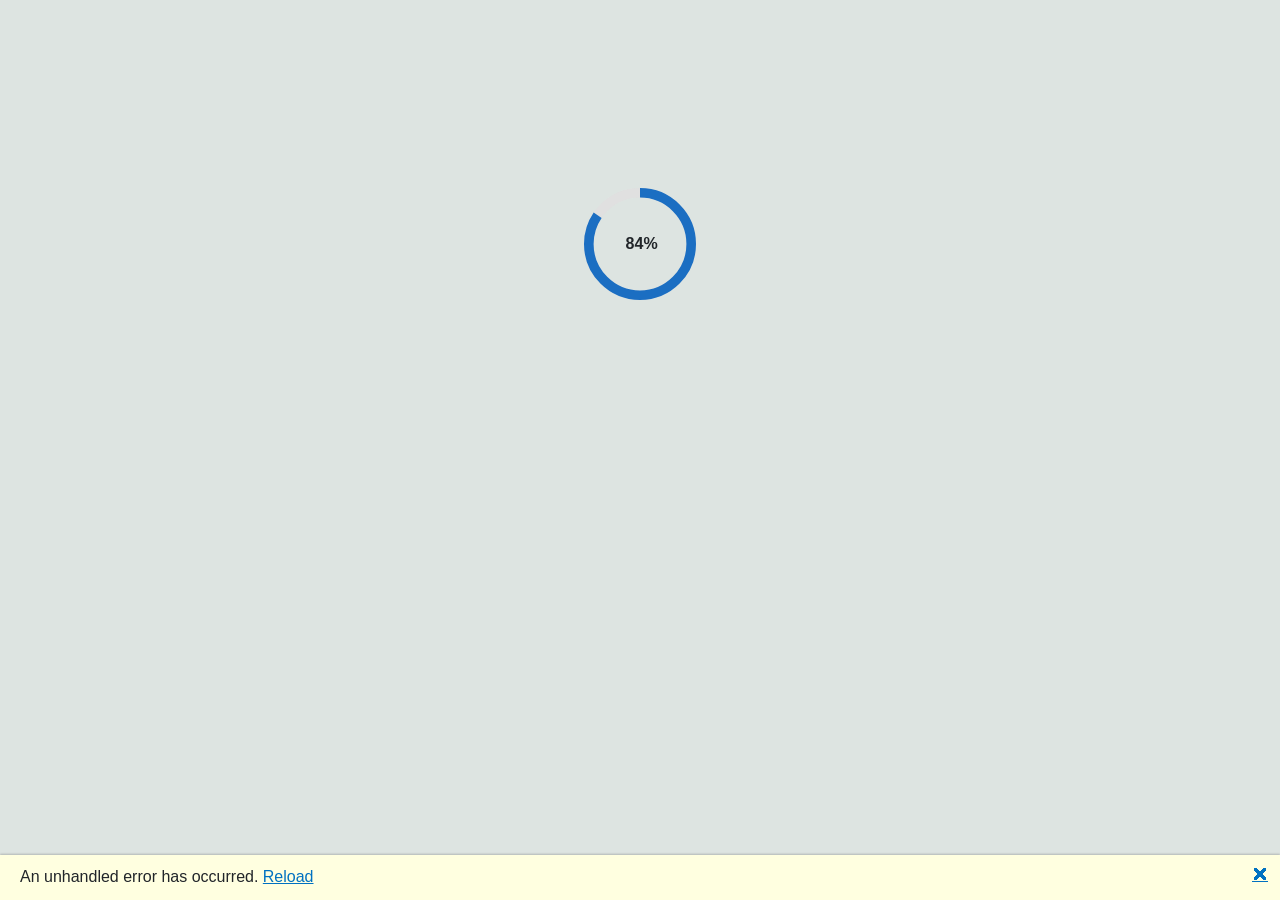
==== index.html @ 14f99818 "Deploy first" ====
<!DOCTYPE html>
<html lang="en">

<head>
    <meta charset="utf-8" />
    <meta name="viewport" content="width=device-width, initial-scale=1.0" />
    <title>BlazorCalculator</title>
    <base href="/" />
    <link rel="stylesheet" href="css/bootstrap/bootstrap.min.css" />
    <link rel="stylesheet" href="css/app.css" />
    <link rel="icon" type="image/png" href="favicon.png" />
    <link href="BlazorCalculator.styles.css" rel="stylesheet" />
    <link href="manifest.webmanifest" rel="manifest" />
    <link rel="apple-touch-icon" sizes="512x512" href="icon-512.png" />
    <link rel="apple-touch-icon" sizes="192x192" href="icon-192.png" />
    <link href="https://fonts.googleapis.com/icon?family=Material+Icons" rel="stylesheet" />

</head>

<body class="body-color theme-samsung-light" id="app-body">
    <div id="app">
        <svg class="loading-progress">
            <circle r="40%" cx="50%" cy="50%" />
            <circle r="40%" cx="50%" cy="50%" />
        </svg>
        <div class="loading-progress-text"></div>
    </div>

    <div id="blazor-error-ui">
        An unhandled error has occurred.
        <a href="" class="reload">Reload</a>
        <a class="dismiss">🗙</a>
    </div>
    <script src="_framework/blazor.webassembly.js"></script>
    <script>navigator.serviceWorker.register('service-worker.js');</script>
    <script src="js/theme.js"></script>
</body>

</html>
---- css/app.css ----
.theme-samsung-light {
    /*배경*/
    --bg-hue: 154;
    --bg-sat: 11%;
    --bg-light: 88%;
    /*연산자배경*/
    --opbg-hue: 240;
    --opbg-sat: 60%;
    --opbg-light: 90%;
    /*연산자*/
    --op-hue: 240;
    --op-sat: 95%;
    --op-light: 35%;
    /*클리어배경*/
    --clearbg-hue: 360;
    --clearbg-sat: 90%;
    --clearbg-light: 90%;
    /*클리어*/
    --clear-hue: 360;
    --clear-sat: 90%;
    --clear-light: 40%;
    /*숫자버튼배경*/
    --numbg-hue: 240;
    --numbg-sat: 3%;
    --numbg-light: 90%;
    /*숫자버튼*/
    --num-hue: 240;
    --num-sat: 40%;
    --num-light: 15%;
    /*출력텍스트*/
    --displayText-hue: 240;
    --displayText-sat: 50%;
    --displayText-light: 15%;
    /*Border*/
    --border-hue: 240;
    --border-sat: 30%;
    --border-light: 60%;
    /*네비게이션링크*/
    --navMenuLink-hue: 210;
    --navMenuLink-sat: 100%;
    --navMenuLink-light: 40%;
    /*네비게이션메뉴*/
    --navMenu-hue: 227;
    --navMenu-sat: 70%;
    --navMenu-light: 30%;
    /*네비게이션메뉴활성*/
    --navMenuActive-hue: 360;
    --navMenuActive-sat: 90%;
    --navMenuActive-light: 40%;
    /*버튼shadow*/
    --buttonshadow: hsl(0, 0%, 30%);
    --buttonshadow-active: hsl(0, 0%, 10%);
    /*경고,주의메시지*/
    --warningMessage: hsl(0, 100%, 70%)
}

.theme-samsung-dark {
    /*배경*/
    --bg-hue: 0;
    --bg-sat: 0%;
    --bg-light: 4%;
    /*연산자배경*/
    --opbg-hue: 216;
    --opbg-sat: 85%;
    --opbg-light: 10%;
    /*연산자*/
    --op-hue: 216;
    --op-sat: 85%;
    --op-light: 80%;
    /*클리어배경*/
    --clearbg-hue: 0;
    --clearbg-sat: 65%;
    --clearbg-light: 10%;
    /*클리어*/
    --clear-hue: 0;
    --clear-sat: 65%;
    --clear-light: 60%;
    /*숫자버튼배경*/
    --numbg-hue: 0;
    --numbg-sat: 0%;
    --numbg-light: 10%;
    /*숫자버튼*/
    --num-hue: 0;
    --num-sat: 0%;
    --num-light: 100%;
    /*출력텍스트*/
    --displayText-hue: 210;
    --displayText-sat: 100%;
    --displayText-light: 90%;
    /*Border*/
    --border-hue: 0;
    --border-sat: 0%;
    --border-light: 10%;
    /*네비게이션링크*/
    --navMenuLink-hue: 210;
    --navMenuLink-sat: 100%;
    --navMenuLink-light: 60%;
    /*네비게이션메뉴*/
    --navMenu-hue: 220;
    --navMenu-sat: 100%;
    --navMenu-light: 58%;
    /*네비게이션메뉴활성*/
    --navMenuActive-hue: 0;
    --navMenuActive-sat: 65%;
    --navMenuActive-light: 60%;
    /*버튼shadow*/
    --buttonshadow: hsl(0, 0%, 60%);
    --buttonshadow-active: hsl(0, 0%, 90%);
    /*경고,주의메시지*/
    --warningMessage: hsl(0, 100%, 70%)
}

.theme-samsung-dark-bluetech {
    /*배경*/
    --bg-hue: 210;
    --bg-sat: 90%;
    --bg-light: 10%;
    /*연산자배경*/
    --opbg-hue: 210;
    --opbg-sat: 50%;
    --opbg-light: 80%;
    /*연산자*/
    --op-hue: 210;
    --op-sat: 100%;
    --op-light: 20%;
    /*클리어배경*/
    --clearbg-hue: 360;
    --clearbg-sat: 90%;
    --clearbg-light: 90%;
    /*클리어*/
    --clear-hue: 360;
    --clear-sat: 90%;
    --clear-light: 40%;
    /*숫자버튼배경*/
    --numbg-hue: 210;
    --numbg-sat: 10%;
    --numbg-light: 90%;
    /*숫자버튼*/
    --num-hue: 210;
    --num-sat: 100%;
    --num-light: 10%;
    /*출력텍스트*/
    --displayText-hue: 210;
    --displayText-sat: 100%;
    --displayText-light: 90%;
    /*Border*/
    --border-hue: 240;
    --border-sat: 10%;
    --border-light: 60%;
    /*네비게이션링크*/
    --navMenuLink-hue: 210;
    --navMenuLink-sat: 100%;
    --navMenuLink-light: 60%;
    /*네비게이션메뉴*/
    --navMenu-hue: 210;
    --navMenu-sat: 100%;
    --navMenu-light: 70%;
    /*네비게이션메뉴활성*/
    --navMenuActive-hue: 360;
    --navMenuActive-sat: 90%;
    --navMenuActive-light: 40%;
    /*버튼shadow*/
    --buttonshadow: hsl(51, 100%, 50%);
    --buttonshadow-active: hsl(51, 100%, 40%);
    /*경고,주의메시지*/
    --warningMessage: hsl(0, 100%, 70%)
}

.theme-skhynix-light {
    /*배경*/
    --bg-hue: 154;
    --bg-sat: 11%;
    --bg-light: 88%;
    /*연산자배경*/
    --opbg-hue: 351;
    --opbg-sat: 81%;
    --opbg-light: 50%;
    /*연산자*/
    --op-hue: 0;
    --op-sat: 0%;
    --op-light: 0%;
    /*클리어배경*/
    --clearbg-hue: 210;
    --clearbg-sat: 60%;
    --clearbg-light: 80%;
    /*클리어*/
    --clear-hue: 351;
    --clear-sat: 81%;
    --clear-light: 50%;
    /*숫자버튼배경*/
    --numbg-hue: 37;
    --numbg-sat: 84%;
    --numbg-light: 50%;
    /*숫자버튼*/
    --num-hue: 0;
    --num-sat: 0%;
    --num-light: 0%;
    /*출력텍스트*/
    --displayText-hue: 0;
    --displayText-sat: 0%;
    --displayText-light: 0%;
    /*Border*/
    --border-hue: 240;
    --border-sat: 10%;
    --border-light: 60%;
    /*네비게이션링크*/
    --navMenuLink-hue: 0;
    --navMenuLink-sat: 0%;
    --navMenuLink-light: 0%;
    /*네비게이션메뉴*/
    --navMenu-hue: 34;
    --navMenu-sat: 100%;
    --navMenu-light: 46%;
    /*네비게이션메뉴활성*/
    --navMenuActive-hue: 360;
    --navMenuActive-sat: 90%;
    --navMenuActive-light: 40%;
    /*버튼shadow*/
    --buttonshadow: hsl(0, 0%, 30%);
    --buttonshadow-active: hsl(0, 0%, 10%);
    /*경고,주의메시지*/
    --warningMessage: hsl(40, 100%, 40%)
}

.theme-skhynix-dark {
    /*배경*/
    --bg-hue: 0;
    --bg-sat: 0%;
    --bg-light: 0%;
    /*연산자배경*/
    --opbg-hue: 351;
    --opbg-sat: 81%;
    --opbg-light: 50%;
    /*연산자*/
    --op-hue: 0;
    --op-sat: 0%;
    --op-light: 0%;
    /*클리어배경*/
    --clearbg-hue: 154;
    --clearbg-sat: 11%;
    --clearbg-light: 88%;
    /*클리어*/
    --clear-hue: 351;
    --clear-sat: 81%;
    --clear-light: 50%;
    /*숫자버튼배경*/
    --numbg-hue: 37;
    --numbg-sat: 84%;
    --numbg-light: 50%;
    /*숫자버튼*/
    --num-hue: 0;
    --num-sat: 0%;
    --num-light: 0%;
    /*출력텍스트*/
    --displayText-hue: 34;
    --displayText-sat: 100%;
    --displayText-light: 50%;
    /*Border*/
    --border-hue: 0;
    --border-sat: 0%;
    --border-light: 0%;
    /*네비게이션링크*/
    --navMenuLink-hue: 154;
    --navMenuLink-sat: 11%;
    --navMenuLink-light: 88%;
    /*네비게이션메뉴*/
    --navMenu-hue: 34;
    --navMenu-sat: 100%;
    --navMenu-light: 46%;
    /*네비게이션메뉴활성*/
    --navMenuActive-hue: 360;
    --navMenuActive-sat: 90%;
    --navMenuActive-light: 40%;
    /*버튼shadow*/
    --buttonshadow: hsl(0, 0%, 60%);
    --buttonshadow-active: hsl(0, 0%, 90%);
    /*경고,주의메시지*/
    --warningMessage: hsl(0, 100%, 70%)
}
html {
    font-family: 'Helvetica Neue', Helvetica, Arial, sans-serif;
    font-size: 16px;
}

body {
    font-family: 'Helvetica Neue', Helvetica, Arial, sans-serif;
}

h1:focus {
    outline: none;
}

a, .btn-link {
    color: #0071c1;
}

.btn-primary {
    color: #fff;
    background-color: #1b6ec2;
    border-color: #1861ac;
}

.btn:focus, .btn:active:focus, .btn-link.nav-link:focus, .form-control:focus, .form-check-input:focus {
    box-shadow: 0 0 0 0.1rem white, 0 0 0 0.25rem #258cfb;
}

.content {
    padding-top: 0.2rem;
}

.valid.modified:not([type=checkbox]) {
    outline: 1px solid #26b050;
}

.invalid {
    outline: 1px solid red;
}

.validation-message {
    color: red;
}

#blazor-error-ui {
    background: lightyellow;
    bottom: 0;
    box-shadow: 0 -1px 2px rgba(0, 0, 0, 0.2);
    display: none;
    left: 0;
    padding: 0.6rem 1.25rem 0.7rem 1.25rem;
    position: fixed;
    width: 100%;
    z-index: 1000;
}

    #blazor-error-ui .dismiss {
        cursor: pointer;
        position: absolute;
        right: 0.75rem;
        top: 0.5rem;
    }

.blazor-error-boundary {
    background: url([data-uri]) no-repeat 1rem/1.8rem, #b32121;
    padding: 1rem 1rem 1rem 3.7rem;
    color: white;
}

    .blazor-error-boundary::after {
        content: "An error has occurred."
    }

.loading-progress {
    position: relative;
    display: block;
    width: 8rem;
    height: 8rem;
    margin: 20vh auto 1rem auto;
}

    .loading-progress circle {
        fill: none;
        stroke: #e0e0e0;
        stroke-width: 0.6rem;
        transform-origin: 50% 50%;
        transform: rotate(-90deg);
    }

        .loading-progress circle:last-child {
            stroke: #1b6ec2;
            stroke-dasharray: calc(3.141 * var(--blazor-load-percentage, 0%) * 0.8), 500%;
            transition: stroke-dasharray 0.05s ease-in-out;
        }

.loading-progress-text {
    position: absolute;
    text-align: center;
    font-weight: bold;
    inset: calc(20vh + 3.25rem) 0 auto 0.2rem;
}

    .loading-progress-text:after {
        content: var(--blazor-load-percentage-text, "Loading");
    }

code {
    color: #c02d76;
}

button {
    -webkit-tap-highlight-color: transparent;
}

/*===============================Theme Mode==================================*/

/*메뉴바 및 사이드바를 제외한 본문 컨테이너*/
.body-color {
    background-color: hsl(var(--bg-hue), var(--bg-sat), var(--bg-light));
}

/*계산버튼 컨테이너*/
.calculator-body {
    background-color: hsl(var(--bg-hue), var(--bg-sat), var(--bg-light));
}

/*연산자계산버튼 및 내부요소*/
.calculator-button-operator {
    background-color: hsl(var(--opbg-hue), var(--opbg-sat), var(--opbg-light));
    color: hsl(var(--op-hue), var(--op-sat), var(--op-light));
    border: 1px solid hsl(var(--border-hue), var(--border-sat), var(--border-light));
}

/*클리어버튼 및 내부요소*/
.calculator-button-clear {
    background-color: hsl(var(--clearbg-hue), var(--clearbg-sat), var(--clearbg-light));
    color: hsl(var(--clear-hue), var(--clear-sat), var(--clear-light));
    border: 1px solid hsl(var(--border-hue), var(--border-sat), var(--border-light));
}

/*숫자계산버튼 및 내부요소*/
.calculator-button-number {
    background-color: hsl(var(--numbg-hue), var(--numbg-sat), var(--numbg-light));
    color: hsl(var(--num-hue), var(--num-sat), var(--num-light));
    border: 1px solid hsl(var(--border-hue), var(--border-sat), var(--border-light));
    
}

/*출력창 및 내부요소*/
.calculator-display {
    background-color: hsl(var(--bg-hue), var(--bg-sat), var(--bg-light));
    color: hsl(var(--displayText-hue), var(--displayText-sat), var(--displayText-light));
}

/*햄버거버튼*/
.navbar-toggler {
    background-color: hsl(var(--bg-hue), var(--bg-sat), var(--bg-light));
}

/*삼줄아이콘*/
.icon-bulleted {
    color: hsl(var(--navMenu-hue), var(--navMenu-sat), var(--navMenu-light));
}

/*좌측메인사이드바 및 펼침메뉴*/
.sidebar {
    background-color: hsl(var(--bg-hue), var(--bg-sat), var(--bg-light));
}

/*메뉴바(헤더부)*/
.naviMenu {
    background-color: hsl(var(--bg-hue), var(--bg-sat), var(--bg-light));
}

    /*메뉴바 내부요소의 배경및콘텐츠*/
    .naviMenu div {
        background-color: hsl(var(--bg-hue), var(--bg-sat), var(--bg-light));
        color: hsl(var(--navMenu-hue), var(--navMenu-sat), var(--navMenu-light));
    }


/*네비게이션링크의 색*/
.nav-link {
    color: hsl(var(--navMenuLink-hue), var(--navMenuLink-sat), var(--navMenuLink-light));
}

    .nav-link:hover {
        color: hsl(var(--navMenu-hue), var(--navMenu-sat), var(--navMenu-light));
    }

    .nav-link.active {
        color: hsl(var(--navMenuActive-hue), var(--navMenuActive-sat), var(--navMenuActive-light));
    }

/*설정페이지 색*/
.theme-selector {
    background-color: hsl(var(--bg-hue), var(--bg-sat), var(--bg-light));
    color: hsl(var(--displayText-hue), var(--displayText-sat), var(--displayText-light));
}

/*버튼그림자*/
/*.calculator-button-operator, .calculator-button-clear, .calculator-button-number {
    box-shadow: 0 3px 6px var(--buttonshadow);
}

    .calculator-button-operator:active, .calculator-button-clear:active, .calculator-button-number:active {
        box-shadow: 0 1px 3px var(--buttonshadow-active);
    }*/
---- BlazorCalculator.styles.css ----
/* /Layout/MainLayout.razor.rz.scp.css */
.page[b-k3yzsa64z4] {
    
    display: flex;
    flex-direction: column;
    
}

.main[b-k3yzsa64z4] {
    width: 100%;
    margin-top: 5px;
    position: fixed;
    bottom: 0;
    z-index: 100;
    
}


.sidebar[b-k3yzsa64z4] {
    /*background-image: linear-gradient(180deg, rgb(5, 39, 103) 0%, #3a0647 70%);*/
    
    width: 100%;
    z-index: 200;
}

.top-row[b-k3yzsa64z4] {
    background-color: #f7f7f7;
    border-bottom: 1px solid #d6d5d5;
    justify-content: flex-end;
    height: 5rem;
    display: flex;
    align-items: center;
}

    /*.top-row ::deep a, .top-row ::deep .btn-link {
        white-space: nowrap;
        margin-left: 1.5rem;
        text-decoration: none;
    }

    .top-row ::deep a:hover, .top-row ::deep .btn-link:hover {
        text-decoration: underline;
    }

    .top-row ::deep a:first-child {
        overflow: hidden;
        text-overflow: ellipsis;
    }*/

@media (max-width: 640.98px) {
    .top-row[b-k3yzsa64z4] {
        justify-content: space-between;
    }

    .top-row[b-k3yzsa64z4]  a, .top-row[b-k3yzsa64z4]  .btn-link {
        margin-left: 0;
    }
}

@media (min-width: 641px) {
    .page[b-k3yzsa64z4] {
        flex-direction: row;
        display: flex;
        justify-content: start;
        align-items: start;
    }

    .main[b-k3yzsa64z4] {
        flex: 3;
        position: relative;
    }

    .sidebar[b-k3yzsa64z4] {
        width: 250px;
        height: 100vh;
        position: sticky;
        top: 0;
        flex: 1;
    }

    .top-row[b-k3yzsa64z4] {
        position: sticky;
        top: 0;
        z-index: 1;
    }

    .top-row.auth[b-k3yzsa64z4]  a:first-child {
        flex: 1;
        text-align: right;
        width: 0;
    }

    .top-row[b-k3yzsa64z4], article[b-k3yzsa64z4] {
        padding-left: 2rem !important;
        padding-right: 1.5rem !important;
    }
}
/* /Layout/NavMenu.razor.rz.scp.css */
.navbar-toggler[b-0ymghhbtku] {
    
    border: none;
}

.top-row[b-0ymghhbtku] {
    height: 3.5rem;
    background-color: hsla(220, 100%, 50%, 1.0);
}

.navbar-brand[b-0ymghhbtku] {
    font-size: 1.1rem;
}

.bi[b-0ymghhbtku] {
    display: inline-block;
    position: relative;
    width: 1.25rem;
    height: 1.25rem;
    margin-right: 0.75rem;
    top: -1px;
    background-size: cover;
}

.bi-house-door-fill-nav-menu[b-0ymghhbtku] {
    background-image: url("data:image/svg+xml,%3Csvg xmlns='http://www.w3.org/2000/svg' width='16' height='16' fill='white' class='bi bi-house-door-fill' viewBox='0 0 16 16'%3E%3Cpath d='M6.5 14.5v-3.505c0-.245.25-.495.5-.495h2c.25 0 .5.25.5.5v3.5a.5.5 0 0 0 .5.5h4a.5.5 0 0 0 .5-.5v-7a.5.5 0 0 0-.146-.354L13 5.793V2.5a.5.5 0 0 0-.5-.5h-1a.5.5 0 0 0-.5.5v1.293L8.354 1.146a.5.5 0 0 0-.708 0l-6 6A.5.5 0 0 0 1.5 7.5v7a.5.5 0 0 0 .5.5h4a.5.5 0 0 0 .5-.5Z'/%3E%3C/svg%3E");
}

.bi-plus-square-fill-nav-menu[b-0ymghhbtku] {
    background-image: url("data:image/svg+xml,%3Csvg xmlns='http://www.w3.org/2000/svg' width='16' height='16' fill='white' class='bi bi-plus-square-fill' viewBox='0 0 16 16'%3E%3Cpath d='M2 0a2 2 0 0 0-2 2v12a2 2 0 0 0 2 2h12a2 2 0 0 0 2-2V2a2 2 0 0 0-2-2H2zm6.5 4.5v3h3a.5.5 0 0 1 0 1h-3v3a.5.5 0 0 1-1 0v-3h-3a.5.5 0 0 1 0-1h3v-3a.5.5 0 0 1 1 0z'/%3E%3C/svg%3E");
}

.bi-list-nested-nav-menu[b-0ymghhbtku] {
    background-image: url("data:image/svg+xml,%3Csvg xmlns='http://www.w3.org/2000/svg' width='16' height='16' fill='white' class='bi bi-list-nested' viewBox='0 0 16 16'%3E%3Cpath fill-rule='evenodd' d='M4.5 11.5A.5.5 0 0 1 5 11h10a.5.5 0 0 1 0 1H5a.5.5 0 0 1-.5-.5zm-2-4A.5.5 0 0 1 3 7h10a.5.5 0 0 1 0 1H3a.5.5 0 0 1-.5-.5zm-2-4A.5.5 0 0 1 1 3h10a.5.5 0 0 1 0 1H1a.5.5 0 0 1-.5-.5z'/%3E%3C/svg%3E");
}

.nav-item[b-0ymghhbtku] {
    font-size: 1rem;
    padding-bottom: 1rem;
    
}

    .nav-item:first-of-type[b-0ymghhbtku] {
        padding-top: 1rem;
    }

    .nav-item:last-of-type[b-0ymghhbtku] {
        padding-bottom: 1rem;
    }

    .nav-item[b-0ymghhbtku]  a {
        border-radius: 4px;
        height: 3rem;
        display: flex;
        align-items: center;
        line-height: 3rem;
        text-decoration-line: none;
    }

/*.nav-item ::deep a.active {
    background-color: rgba(255,255,255,0.37);
    color: yellow;
}

.nav-item ::deep a:hover {
    background-color: rgba(255,255,255,0.1);
    color: white;
}*/


.collapseMenu[b-0ymghhbtku] {
    display: none;
}

.naviMenu[b-0ymghhbtku] {
    display: flex;
   
    justify-content: space-between;
    width: 100%;
}

    .naviMenu div[b-0ymghhbtku] {
        font-size: 1.5rem;
        
        margin: 10px
    }

.flex-column[b-0ymghhbtku] {
    width: 100px;
    
}

.nav-toggle[b-0ymghhbtku] {
    width: 100%;
    margin: 0px 0px 0px 5px;
    background-color: hsl(var(--bg-hue), var(--bg-sat), var(--bg-light));
}

@media (min-width: 641px) {
    .navbar-toggler[b-0ymghhbtku] {
        display: none;
    }

    .collapseMenu[b-0ymghhbtku] {
        /* Never collapse the sidebar for wide screens */
        display: block;
    }
    
    .nav-scrollable[b-0ymghhbtku] {
        /* Allow sidebar to scroll for tall menus */
        height: calc(100vh - 3.5rem);
        overflow-y: auto;
    }
}

/* /Pages/Advanced.razor.rz.scp.css */
.calculator-body[b-ib2hj3ysp0] {
    background-color: hsla(235, 58%, 78%, 0.8);
    height: 600px;
    width: 100%;
    display: grid;
    grid-template-columns: repeat(4, 1fr);
    align-content: end;
    row-gap: 1px;
    column-gap: 1px;
    margin: 0px 0px 0px 0px;
}

.calculator-button[b-ib2hj3ysp0] {
    background-color: hsla(0, 0%, 94%, 0.8);
    color: hsla(0, 100%, 3%, 0.8);
    border: 1px solid hsla(0, 0%, 72%, 0.8);
    font-size: 2rem;
    padding: 20px 5px;
    margin: 0px 0px 0px 0px;
}
/* /Pages/Cost.razor.rz.scp.css */
.calculator-body[b-j8ropj8nzs] {
    background-color: hsla(235, 58%, 78%, 0.8);
    height: 600px;
    width: 100%;
    display: grid;
    grid-template-columns: repeat(4, 1fr);
    align-content: end;
    row-gap: 1px;
    column-gap: 1px;
    margin: 0px 0px 0px 0px;
}

.calculator-button[b-j8ropj8nzs] {
    background-color: hsla(0, 0%, 94%, 0.8);
    color: hsla(0, 100%, 3%, 0.8);
    border: 1px solid hsla(0, 0%, 72%, 0.8);
    font-size: 2rem;
    padding: 20px 5px;
    margin: 0px 0px 0px 0px;
}
/* /Pages/Currency.razor.rz.scp.css */
.calculator-body[b-hu3v1rs8kn] {
    background-color: hsla(235, 58%, 78%, 0.8);
    height: 600px;
    width: 100%;
    display: grid;
    grid-template-columns: repeat(4, 1fr);
    align-content: end;
    row-gap: 1px;
    column-gap: 1px;
    margin: 0px 0px 0px 0px;
}

.calculator-button[b-hu3v1rs8kn] {
    background-color: hsla(0, 0%, 94%, 0.8);
    color: hsla(0, 100%, 3%, 0.8);
    border: 1px solid hsla(0, 0%, 72%, 0.8);
    font-size: 2rem;
    padding: 20px 5px;
    margin: 0px 0px 0px 0px;
}
/* /Pages/Settings.razor.rz.scp.css */
.theme-selector[b-hv44noyxfi] {
    display: flex;
    flex-direction: column;
    height: 650px;
    width: 100%;
    gap: 1rem;
    padding: 1rem;
}

    .theme-selector label[b-hv44noyxfi] {
        cursor: pointer;
        font-size: 1.2rem;
    }

    .theme-selector input[type="radio"][b-hv44noyxfi] {
        margin-right: 1.5rem;
    }

    .theme-selector p[b-hv44noyxfi] {
        font-size: 2rem;
        font-weight: bold;
    }
/* /Pages/Standard.razor.rz.scp.css */
.calculator-body[b-kn1y1rkao2] {
    height: 450px;
    width: 100%;
    display: grid;
    grid-template-columns: auto auto auto auto;
    row-gap: 0px;
    column-gap: 0px;
    margin: 5px 0px 0px 0px;
    justify-content: space-evenly;
    align-content: end;
    border-radius: 10px;
    
}

.calculator-button-operator[b-kn1y1rkao2], .calculator-button-clear[b-kn1y1rkao2], .calculator-button-number[b-kn1y1rkao2] {
    user-select: none;
    box-shadow: 0 3px 6px var(--buttonshadow);
    transition: transform 0.1s ease,, box-shadow 0.1s ease;
}

    .calculator-button-operator:active[b-kn1y1rkao2], .calculator-button-clear:active[b-kn1y1rkao2], .calculator-button-number:active[b-kn1y1rkao2] {
        box-shadow: 0 1px 3px var(--buttonshadow-active);
        transform: scale(0.95);
    }

.calculator-button-operator[b-kn1y1rkao2] {
    
    height: 70px;
    width: 70px;
    font-size: 2rem;
    font-weight: bolder;
    padding: 0px 0px 0px 0px;
    margin: 10px 0px 10px 0px;
    display: flex;
    justify-content: center;
    align-items: center;
    cursor: pointer;
    border-radius: 30%;
}

.calculator-button-clear[b-kn1y1rkao2] {
    height: 70px;
    width: 70px;
    font-size: 2rem;
    font-weight: bolder;
    padding: 0px 0px 0px 0px;
    margin: 10px 0px 10px 0px;
    display: flex;
    justify-content: center;
    align-items: center;
    cursor: pointer;
    border-radius: 30%;
}

.calculator-button-number[b-kn1y1rkao2] {
    height: 70px;
    width: 70px;
    font-size: 2rem;
    font-weight: bold;
    padding: 0px 0px 0px 0px;
    margin: 10px 0px 10px 0px;
    display: flex;
    justify-content: center;
    align-items: center;
    cursor: pointer;
    border-radius: 30%;
}



.calculator-display[b-kn1y1rkao2] {
    
    text-align: right;
    border-radius: 10px;
    padding: 10px 20px 0px 0px;
    margin: 0px 5px 0px 5px;
    min-height: 190px;
    width: 90%;
    display: flex;
    flex-direction: column;
    justify-content: start;
    align-items: end;
    line-height: 61px;
}

/*경고*/
.warning[b-kn1y1rkao2] {
    font-size: 0.8rem;
    opacity: 0.7;
    color: var(--warningMessage);
    
}

/*입력 및 결과*/
.display-input[b-kn1y1rkao2] {
    font-weight: bold;
  
}

.display-normal[b-kn1y1rkao2] {
    font-size: 2.5rem;
}

.display-small[b-kn1y1rkao2] {
    font-size: 2rem;
}

.display-xsmall[b-kn1y1rkao2] {
    font-size: 1.3rem;
}

/*계산과정*/
.display-result[b-kn1y1rkao2] {
    margin-top: 20px;
    opacity: 0.8;
   
}

.process-normal[b-kn1y1rkao2] {
    font-size: 1.5rem;
}

.process-small[b-kn1y1rkao2] {
    font-size: 1.3rem;
}
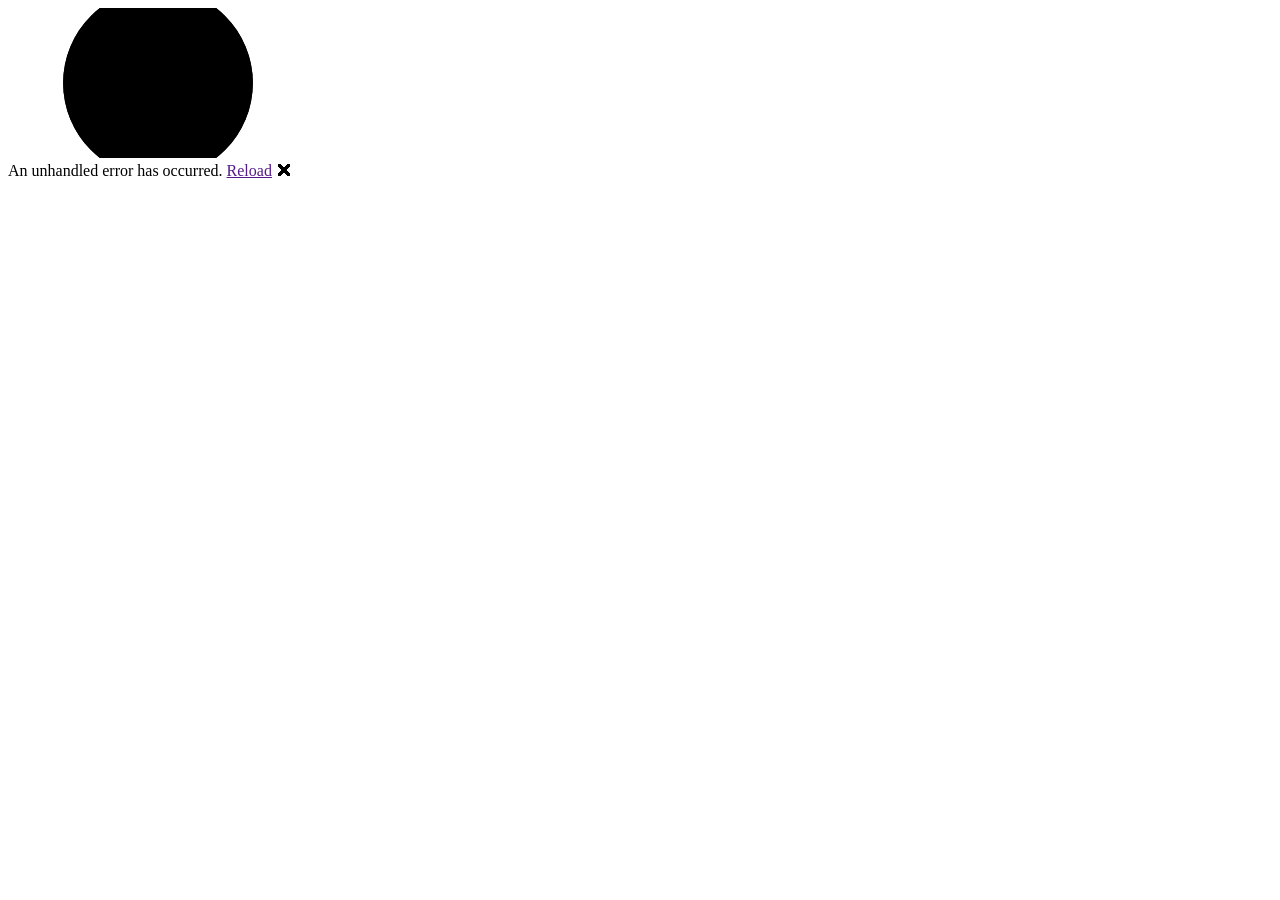
==== commit c0f228fd: "Update base href for BlazorCalculator" ====
--- a/index.html
+++ b/index.html
@@ -5,7 +5,7 @@
     <meta charset="utf-8" />
     <meta name="viewport" content="width=device-width, initial-scale=1.0" />
     <title>BlazorCalculator</title>
-    <base href="/" />
+    <base href="/BlazorTool/" />
     <link rel="stylesheet" href="css/bootstrap/bootstrap.min.css" />
     <link rel="stylesheet" href="css/app.css" />
     <link rel="icon" type="image/png" href="favicon.png" />
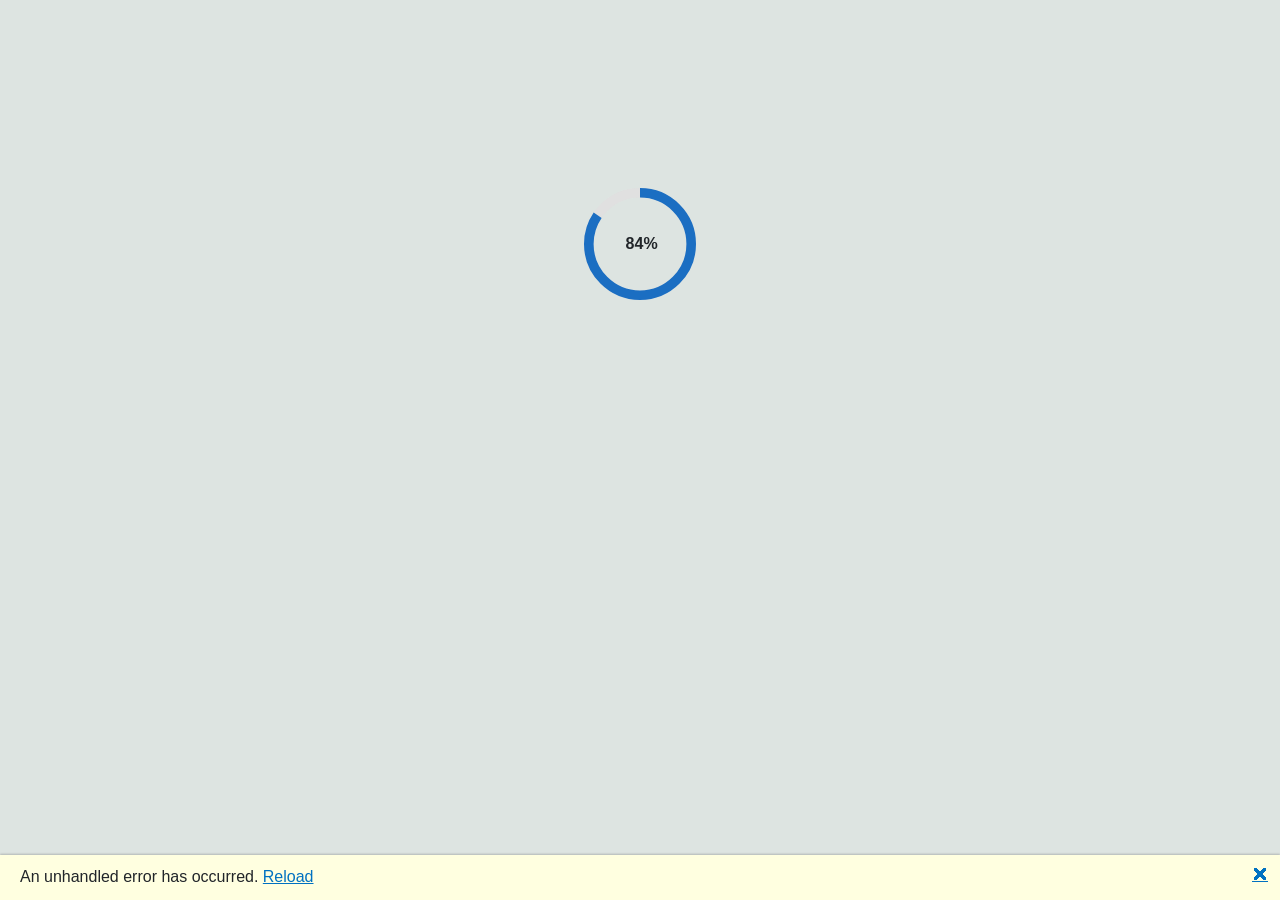
==== commit edd6fb16: "Deploy lastest update" ====
--- a/index.html
+++ b/index.html
@@ -5,7 +5,7 @@
     <meta charset="utf-8" />
     <meta name="viewport" content="width=device-width, initial-scale=1.0" />
     <title>BlazorCalculator</title>
-    <base href="/BlazorTool/" />
+    <base href="/" />
     <link rel="stylesheet" href="css/bootstrap/bootstrap.min.css" />
     <link rel="stylesheet" href="css/app.css" />
     <link rel="icon" type="image/png" href="favicon.png" />
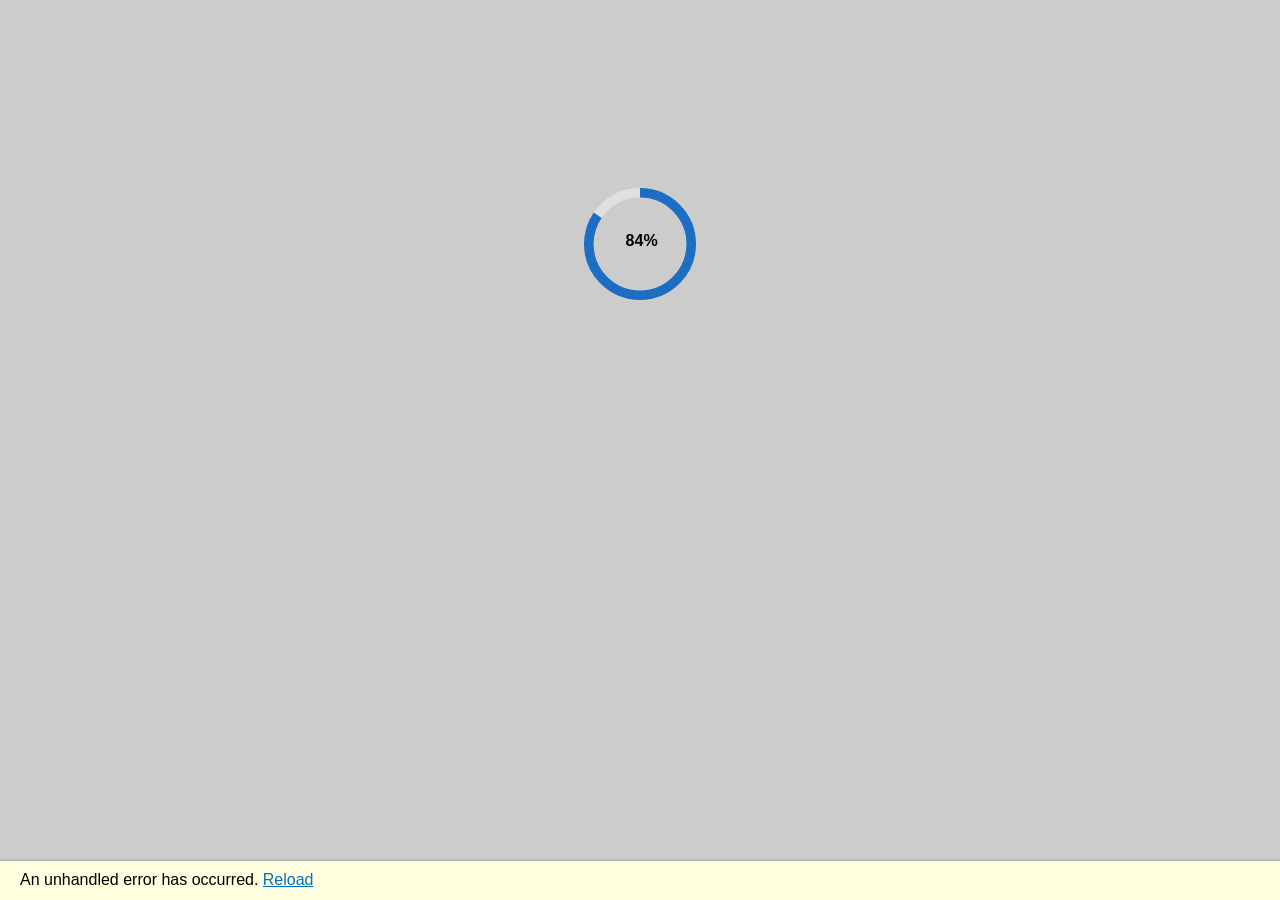
==== commit aca5ec0a: "Update: color theme, mobile browser optimization" ====
--- a/index.html
+++ b/index.html
@@ -6,7 +6,6 @@
     <meta name="viewport" content="width=device-width, initial-scale=1.0" />
     <title>BlazorCalculator</title>
     <base href="/" />
-    <link rel="stylesheet" href="css/bootstrap/bootstrap.min.css" />
     <link rel="stylesheet" href="css/app.css" />
     <link rel="icon" type="image/png" href="favicon.png" />
     <link href="BlazorCalculator.styles.css" rel="stylesheet" />
--- a/css/app.css
+++ b/css/app.css
@@ -1,8 +1,8 @@
 .theme-samsung-light {
     /*배경*/
-    --bg-hue: 154;
-    --bg-sat: 11%;
-    --bg-light: 88%;
+    --bg-hue: 0;
+    --bg-sat: 0%;
+    --bg-light: 80%;
     /*연산자배경*/
     --opbg-hue: 240;
     --opbg-sat: 60%;
@@ -36,9 +36,9 @@
     --border-sat: 30%;
     --border-light: 60%;
     /*네비게이션링크*/
-    --navMenuLink-hue: 210;
-    --navMenuLink-sat: 100%;
-    --navMenuLink-light: 40%;
+    --navMenuLink-hue: 0;
+    --navMenuLink-sat: 0%;
+    --navMenuLink-light: 0%;
     /*네비게이션메뉴*/
     --navMenu-hue: 227;
     --navMenu-sat: 70%;
@@ -51,7 +51,9 @@
     --buttonshadow: hsl(0, 0%, 30%);
     --buttonshadow-active: hsl(0, 0%, 10%);
     /*경고,주의메시지*/
-    --warningMessage: hsl(0, 100%, 70%)
+    --warningMessage: hsl(5, 100%, 50%);
+    /*계산결과*/
+    --displayResult: hsl(240, 100%, 50%);
 }
 
 .theme-samsung-dark {
@@ -92,9 +94,9 @@
     --border-sat: 0%;
     --border-light: 10%;
     /*네비게이션링크*/
-    --navMenuLink-hue: 210;
-    --navMenuLink-sat: 100%;
-    --navMenuLink-light: 60%;
+    --navMenuLink-hue: 0;
+    --navMenuLink-sat: 0%;
+    --navMenuLink-light: 100%;
     /*네비게이션메뉴*/
     --navMenu-hue: 220;
     --navMenu-sat: 100%;
@@ -107,13 +109,15 @@
     --buttonshadow: hsl(0, 0%, 60%);
     --buttonshadow-active: hsl(0, 0%, 90%);
     /*경고,주의메시지*/
-    --warningMessage: hsl(0, 100%, 70%)
+    --warningMessage: hsl(16, 100%, 50%);
+    /*계산결과*/
+    --displayResult: hsl(51, 100%, 50%);
 }
 
 .theme-samsung-dark-bluetech {
     /*배경*/
     --bg-hue: 210;
-    --bg-sat: 90%;
+    --bg-sat: 60%;
     --bg-light: 10%;
     /*연산자배경*/
     --opbg-hue: 210;
@@ -148,9 +152,9 @@
     --border-sat: 10%;
     --border-light: 60%;
     /*네비게이션링크*/
-    --navMenuLink-hue: 210;
-    --navMenuLink-sat: 100%;
-    --navMenuLink-light: 60%;
+    --navMenuLink-hue: 0;
+    --navMenuLink-sat: 0%;
+    --navMenuLink-light: 100%;
     /*네비게이션메뉴*/
     --navMenu-hue: 210;
     --navMenu-sat: 100%;
@@ -160,37 +164,39 @@
     --navMenuActive-sat: 90%;
     --navMenuActive-light: 40%;
     /*버튼shadow*/
-    --buttonshadow: hsl(51, 100%, 50%);
-    --buttonshadow-active: hsl(51, 100%, 40%);
+    --buttonshadow: hsl(130, 100%, 23%);
+    --buttonshadow-active: hsl(120, 100%, 70%);
     /*경고,주의메시지*/
-    --warningMessage: hsl(0, 100%, 70%)
+    --warningMessage: hsl(16, 100%, 50%);
+    /*계산결과*/
+    --displayResult: hsl(120, 100%, 50%);
 }
 
 .theme-skhynix-light {
     /*배경*/
-    --bg-hue: 154;
-    --bg-sat: 11%;
-    --bg-light: 88%;
+    --bg-hue: 180;
+    --bg-sat: 100%;
+    --bg-light: 97%;
     /*연산자배경*/
-    --opbg-hue: 351;
-    --opbg-sat: 81%;
-    --opbg-light: 50%;
+    --opbg-hue: 120;
+    --opbg-sat: 60%;
+    --opbg-light: 75%;
     /*연산자*/
     --op-hue: 0;
     --op-sat: 0%;
     --op-light: 0%;
     /*클리어배경*/
-    --clearbg-hue: 210;
-    --clearbg-sat: 60%;
+    --clearbg-hue: 290;
+    --clearbg-sat: 50%;
     --clearbg-light: 80%;
     /*클리어*/
-    --clear-hue: 351;
-    --clear-sat: 81%;
+    --clear-hue: 358;
+    --clear-sat: 90%;
     --clear-light: 50%;
     /*숫자버튼배경*/
-    --numbg-hue: 37;
-    --numbg-sat: 84%;
-    --numbg-light: 50%;
+    --numbg-hue: 215;
+    --numbg-sat: 40%;
+    --numbg-light: 80%;
     /*숫자버튼*/
     --num-hue: 0;
     --num-sat: 0%;
@@ -203,14 +209,14 @@
     --border-hue: 240;
     --border-sat: 10%;
     --border-light: 60%;
-    /*네비게이션링크*/
+    /*네비게이션링크(toggle)*/
     --navMenuLink-hue: 0;
     --navMenuLink-sat: 0%;
     --navMenuLink-light: 0%;
     /*네비게이션메뉴*/
-    --navMenu-hue: 34;
+    --navMenu-hue: 240;
     --navMenu-sat: 100%;
-    --navMenu-light: 46%;
+    --navMenu-light: 40%;
     /*네비게이션메뉴활성*/
     --navMenuActive-hue: 360;
     --navMenuActive-sat: 90%;
@@ -219,7 +225,9 @@
     --buttonshadow: hsl(0, 0%, 30%);
     --buttonshadow-active: hsl(0, 0%, 10%);
     /*경고,주의메시지*/
-    --warningMessage: hsl(40, 100%, 40%)
+    --warningMessage: hsl(5, 100%, 50%);
+    /*계산결과*/
+    --displayResult: hsl(16, 100%, 50%);
 }
 
 .theme-skhynix-dark {
@@ -228,41 +236,41 @@
     --bg-sat: 0%;
     --bg-light: 0%;
     /*연산자배경*/
-    --opbg-hue: 351;
-    --opbg-sat: 81%;
-    --opbg-light: 50%;
+    --opbg-hue: 60;
+    --opbg-sat: 90%;
+    --opbg-light: 20%;
     /*연산자*/
-    --op-hue: 0;
-    --op-sat: 0%;
-    --op-light: 0%;
+    --op-hue: 208;
+    --op-sat: 100%;
+    --op-light: 97%;
     /*클리어배경*/
-    --clearbg-hue: 154;
-    --clearbg-sat: 11%;
-    --clearbg-light: 88%;
+    --clearbg-hue: 105;
+    --clearbg-sat: 40%;
+    --clearbg-light: 45%;
     /*클리어*/
-    --clear-hue: 351;
-    --clear-sat: 81%;
-    --clear-light: 50%;
+    --clear-hue: 0;
+    --clear-sat: 100%;
+    --clear-light: 25%;
     /*숫자버튼배경*/
-    --numbg-hue: 37;
-    --numbg-sat: 84%;
-    --numbg-light: 50%;
+    --numbg-hue: 80;
+    --numbg-sat: 50%;
+    --numbg-light: 30%;
     /*숫자버튼*/
-    --num-hue: 0;
-    --num-sat: 0%;
-    --num-light: 0%;
+    --num-hue: 60;
+    --num-sat: 100%;
+    --num-light: 94%;
     /*출력텍스트*/
-    --displayText-hue: 34;
+    --displayText-hue: 40;
     --displayText-sat: 100%;
-    --displayText-light: 50%;
+    --displayText-light: 97%;
     /*Border*/
     --border-hue: 0;
     --border-sat: 0%;
     --border-light: 0%;
     /*네비게이션링크*/
-    --navMenuLink-hue: 154;
-    --navMenuLink-sat: 11%;
-    --navMenuLink-light: 88%;
+    --navMenuLink-hue: 0;
+    --navMenuLink-sat: 0%;
+    --navMenuLink-light: 100%;
     /*네비게이션메뉴*/
     --navMenu-hue: 34;
     --navMenu-sat: 100%;
@@ -275,7 +283,9 @@
     --buttonshadow: hsl(0, 0%, 60%);
     --buttonshadow-active: hsl(0, 0%, 90%);
     /*경고,주의메시지*/
-    --warningMessage: hsl(0, 100%, 70%)
+    --warningMessage: hsl(16, 100%, 50%);
+    /*계산결과*/
+    --displayResult: hsl(33, 100%, 50%);
 }
 html {
     font-family: 'Helvetica Neue', Helvetica, Arial, sans-serif;
--- a/BlazorCalculator.styles.css
+++ b/BlazorCalculator.styles.css
@@ -21,6 +21,10 @@
     
     width: 100%;
     z-index: 200;
+    display: flex;
+    flex-direction: column;
+    align-content: flex-end;
+    
 }
 
 .top-row[b-k3yzsa64z4] {
@@ -108,6 +112,10 @@
 
 .navbar-brand[b-0ymghhbtku] {
     font-size: 1.1rem;
+}
+
+nav[b-0ymghhbtku] {
+    text-align: right;
 }
 
 .bi[b-0ymghhbtku] {
@@ -135,6 +143,8 @@
 .nav-item[b-0ymghhbtku] {
     font-size: 1rem;
     padding-bottom: 1rem;
+    display: flex;
+    justify-content: flex-end;
     
 }
 
@@ -151,6 +161,7 @@
         height: 3rem;
         display: flex;
         align-items: center;
+        justify-content: flex-end;
         line-height: 3rem;
         text-decoration-line: none;
     }
@@ -183,16 +194,25 @@
         margin: 10px
     }
 
+.nav-toggle[b-0ymghhbtku] {
+    width: 100%;
+    margin: 0px 0px 0px 5px;
+    background-color: hsl(var(--bg-hue), var(--bg-sat), var(--bg-light));
+}
+
 .flex-column[b-0ymghhbtku] {
     width: 100px;
-    
-}
-
-.nav-toggle[b-0ymghhbtku] {
-    width: 100%;
-    margin: 0px 0px 0px 5px;
-    background-color: hsl(var(--bg-hue), var(--bg-sat), var(--bg-light));
-}
+    display: flex;
+    flex-direction: column;
+    align-items: flex-end;
+}
+
+.flex-column div[b-0ymghhbtku] {
+    
+    text-align: right;
+}
+
+
 
 @media (min-width: 641px) {
     .navbar-toggler[b-0ymghhbtku] {
@@ -210,7 +230,6 @@
         overflow-y: auto;
     }
 }
-
 /* /Pages/Advanced.razor.rz.scp.css */
 .calculator-body[b-ib2hj3ysp0] {
     background-color: hsla(235, 58%, 78%, 0.8);
@@ -314,12 +333,12 @@
 
 .calculator-button-operator[b-kn1y1rkao2], .calculator-button-clear[b-kn1y1rkao2], .calculator-button-number[b-kn1y1rkao2] {
     user-select: none;
-    box-shadow: 0 3px 6px var(--buttonshadow);
+    box-shadow: 0 3px 4px var(--buttonshadow);
     transition: transform 0.1s ease,, box-shadow 0.1s ease;
 }
 
     .calculator-button-operator:active[b-kn1y1rkao2], .calculator-button-clear:active[b-kn1y1rkao2], .calculator-button-number:active[b-kn1y1rkao2] {
-        box-shadow: 0 1px 3px var(--buttonshadow-active);
+        box-shadow: 0 1px 2px var(--buttonshadow-active);
         transform: scale(0.95);
     }
 
@@ -367,14 +386,14 @@
 }
 
 
-
+/*출력창*/
 .calculator-display[b-kn1y1rkao2] {
     
     text-align: right;
     border-radius: 10px;
     padding: 10px 20px 0px 0px;
     margin: 0px 5px 0px 5px;
-    min-height: 190px;
+    min-height: 150px;
     width: 90%;
     display: flex;
     flex-direction: column;
@@ -385,13 +404,13 @@
 
 /*경고*/
 .warning[b-kn1y1rkao2] {
-    font-size: 0.8rem;
+    font-size: 1rem;
     opacity: 0.7;
     color: var(--warningMessage);
     
 }
 
-/*입력 및 결과*/
+/*입력*/
 .display-input[b-kn1y1rkao2] {
     font-weight: bold;
   
@@ -409,8 +428,26 @@
     font-size: 1.3rem;
 }
 
+/*계산결과*/
+.display-result[b-kn1y1rkao2] {
+    font-weight: bold;
+    color: var(--displayResult);
+}
+
+.display-normal[b-kn1y1rkao2] {
+    font-size: 2.5rem;
+}
+
+.display-small[b-kn1y1rkao2] {
+    font-size: 2rem;
+}
+
+.display-xsmall[b-kn1y1rkao2] {
+    font-size: 1.3rem;
+}
+
 /*계산과정*/
-.display-result[b-kn1y1rkao2] {
+.display-process[b-kn1y1rkao2] {
     margin-top: 20px;
     opacity: 0.8;
    
@@ -423,3 +460,62 @@
 .process-small[b-kn1y1rkao2] {
     font-size: 1.3rem;
 }
+
+@media (max-height: 700px) {
+    .calculator-body[b-kn1y1rkao2] {
+        height: 400px; 
+    }
+
+    .calculator-display[b-kn1y1rkao2] {
+        line-height: 40px;
+        padding: 10px 20px 0px 0px; 
+    }
+
+    .display-process[b-kn1y1rkao2] {
+        margin-top: 5px;
+    }
+
+    /*경고*/
+    .warning[b-kn1y1rkao2] {
+        font-size: 0.7rem;
+        opacity: 0.7;
+        color: var(--warningMessage);
+    }
+
+    /*입력*/
+    .display-input[b-kn1y1rkao2] {
+        font-weight: bold;
+    }
+
+    .display-normal[b-kn1y1rkao2] {
+        font-size: 2rem;
+    }
+
+    .display-small[b-kn1y1rkao2] {
+        font-size: 1.5rem;
+    }
+
+    .display-xsmall[b-kn1y1rkao2] {
+        font-size: 1rem;
+    }
+
+    /*계산결과*/
+    .display-result[b-kn1y1rkao2] {
+        font-weight: bold;
+        color: var(--displayResult);
+    }
+
+    /*계산과정*/
+    .display-process[b-kn1y1rkao2] {
+        padding-bottom: 20px;
+        opacity: 0.8;
+    }
+
+    .process-normal[b-kn1y1rkao2] {
+        font-size: 1.3rem;
+    }
+
+    .process-small[b-kn1y1rkao2] {
+        font-size: 1rem;
+    }
+}
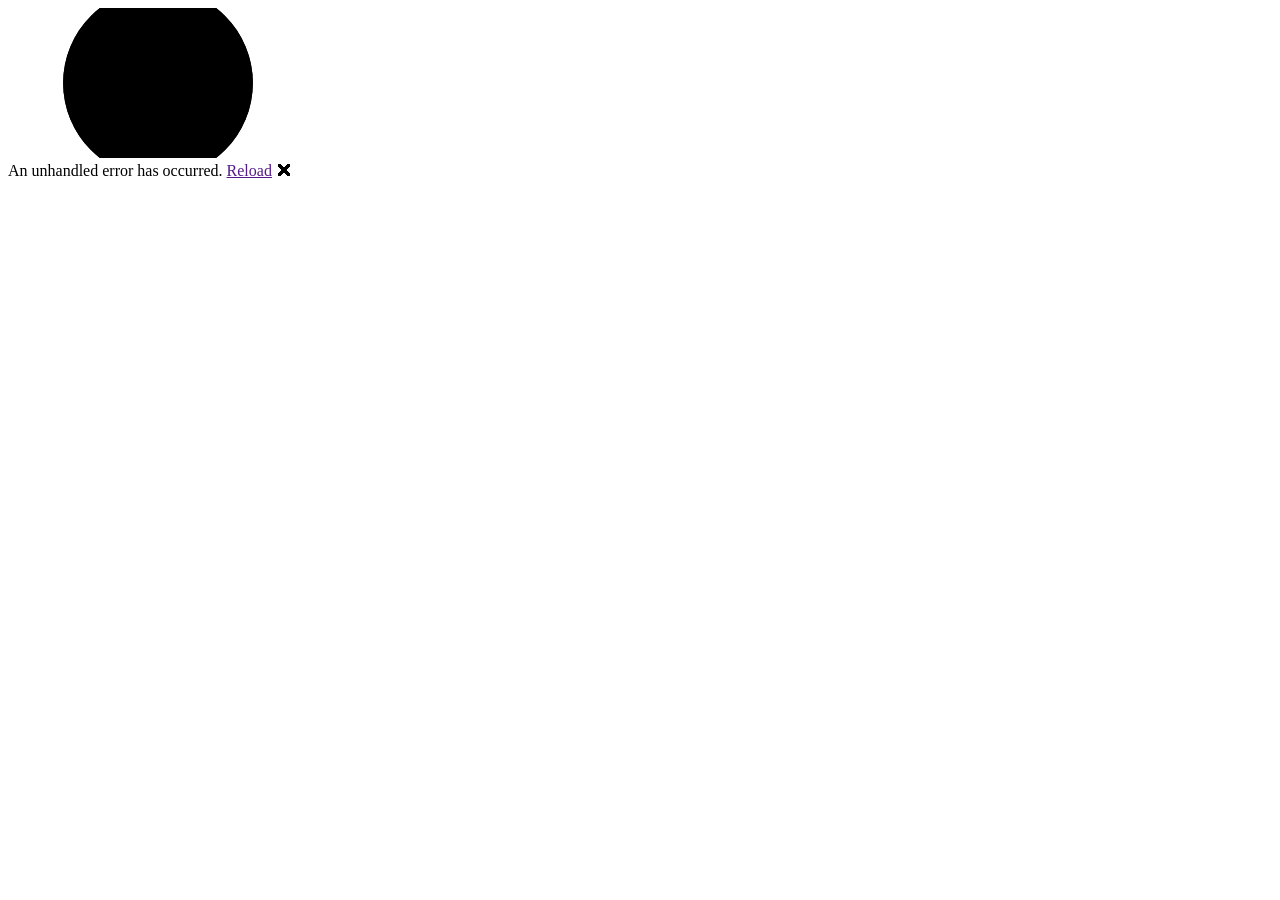
==== commit 4068b6df: "Update: color theme, mobile browser optimization, base href" ====
--- a/index.html
+++ b/index.html
@@ -5,7 +5,7 @@
     <meta charset="utf-8" />
     <meta name="viewport" content="width=device-width, initial-scale=1.0" />
     <title>BlazorCalculator</title>
-    <base href="/" />
+    <base href="/BlazorTool/" />
     <link rel="stylesheet" href="css/app.css" />
     <link rel="icon" type="image/png" href="favicon.png" />
     <link href="BlazorCalculator.styles.css" rel="stylesheet" />
